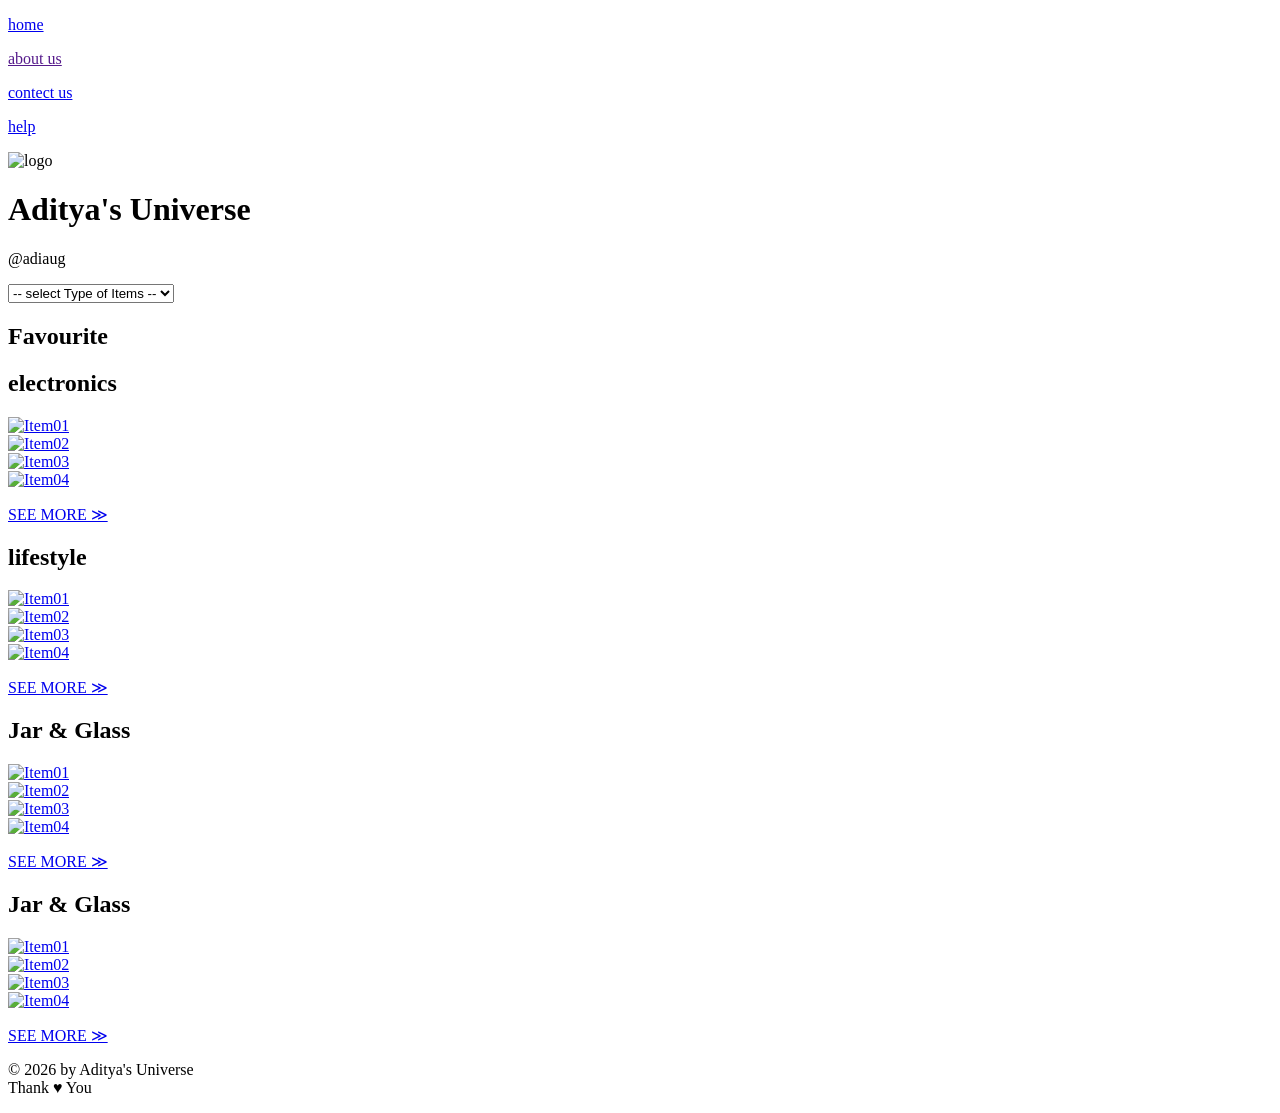
==== index.html @ e8d44f67 "Rename Index.html to index.html" ====
<!DOCTYPE html>
<html lang="en">
<head>
  <meta charset="UTF-8">
  <meta name="viewport" content="width=device-width, initial-scale=1.0">
  <meta http-equiv="X-UA-Compatible" content="ie=edge">
  <link rel="stylesheet" href="css/Style.css">
  <link rel="shortcut icon" href="assets/images/logo/AUlogo.png">
  <link rel="stylesheet" href="https://cdnjs.cloudflare.com/ajax/libs/font-awesome/5.1.0/css/all.css" integrity="sha512-ajhUYg8JAATDFejqbeN7KbF2zyPbbqz04dgOLyGcYEk/MJD3V+HJhJLKvJ2VVlqrr4PwHeGTTWxbI+8teA7snw==" crossorigin="anonymous" referrerpolicy="no-referrer" />
  <title>Aditya's Universe</title>
</head>
<body>
  <!-- navbar
  ----------------------------------- -->
    <div class="navbar">
        <p class="border"><a href="Index.html">home</a></p>
        <p class="border"><a href="">about us</a></p>
        <p class="border"><a href="Contect.html">contect us</a></p>
        <p class="border"><a href="#">help</a></p>
    </div>
  <main>
  <!-- secondPanel
----------------------------------- -->
    <div class="secondPanel">
      <Style>
        .secondPanel{
          background-image: url('/assets/images/bg-image/more-items.jpg');
        }
      </Style>
      <div class="profile-box">
      <div class="logo-frame">
        <img class="logo" src="assets/images/logo/AUlogo.png" alt="logo">
      </div>
      <div class="profile-name">
        <h1 class="name">Aditya's Universe</h1>
      <p class="handle">@adiaug</p>
      </div>
    </div>
<!-- select item-type
----------------------------------- -->
    <div class="item-type-select">
      <select id="myNavigation" onchange="goToPage()">
        <option value="">-- select Type of Items --</option>
        <option value="itemsBacket.html">ItemsBacket</option>
        <option value="https://www.wikipedia.org">Wikipedia (Details)</option>
        <option value="https://www.youtube.com">YouTube (Videos)</option>
    </select>
    </div>
    </div>
    <!-- script
    ----------------------------------- -->
    <script>
        function goToPage() {
            var dropdown = document.getElementById("myNavigation");
            var destination = dropdown.value;

            // Agar value khali nahi hai, to us link par bhej do
            if (destination) {
                window.location.href = destination;
            }
        }
    </script>
    <h2 id="favourite" class="header2">Favourite</h2>
    <!-- Favourite Items
    ----------------------------------- -->
    <div class="favourite-items">
      <!-- card 01
      ----------------------------------- -->
      <div class="card">
        <div class="item-types">
          <h2>electronics</h2>
        </div>
        <div class="image-container">
          <!-- product1
          ----------------------------------- -->
          <div class="image-frame">
            <a href="home-decoration-led-light.html" class="image-link" target="_blank">
              <img src="assets/images/ihave/electronics/home-decoration-led-light/home-decoration-led-light.jpeg" alt="Item01">
            </a>
          </div>
          <!-- product2
          ----------------------------------- -->
          <div class="image-frame">
            <a href="bluetooth-headphone.html" class="image-link" target="_blank">
              <img src="assets/images/ihave/electronics/bluetooth-headphone/bluetooth-headphone.jpeg" alt="Item02">
            </a>
          </div>
          <!-- product3
          ----------------------------------- -->
          <div class="image-frame">
            <a href="M01Details.html" class="image-link" target="_blank">
              <img src="Backet/Electronics/img03.jpg" alt="Item03">
            </a>
          </div>
          <!-- product4
          ----------------------------------- -->
          <div class="image-frame">
            <a href="M01Details.html" class="image-link" target="_blank">
              <img src="Backet/Electronics/img04.jpg" alt="Item04">
            </a>
          </div>
        </div>
        <!-- product5
          ----------------------------------- -->
        <div class="see-more">
          <p><a href="#">SEE MORE ≫</a></p>
        </div>
      </div>
      <!-- card 02
      ----------------------------------- -->
      <div class="card">
        <div class="item-types">
          <h2>lifestyle</h2>
        </div>
        <div class="image-container">
          <div class="image-frame">
      <a href="laptop-bag.html" class="image-link" target="_blank">
        <img src="assets/images/ihave/lifestyle/laptop-bag/laptop-bag.jpeg" alt="Item01">
      </a>
    </div>
          <div class="image-frame">
      <a href="M01Details.html" class="image-link" target="_blank">
        <img src="Backet/Electronics/img02.jpg" alt="Item02">
      </a>
    </div>
          <div class="image-frame">
      <a href="M01Details.html" class="image-link" target="_blank">
        <img src="Backet/Electronics/img03.jpg" alt="Item03">
      </a>
    </div>
          <div class="image-frame">
      <a href="M01Details.html" class="image-link" target="_blank">
        <img src="Backet/Electronics/img04.jpg" alt="Item04">
      </a>
    </div>
        </div>
        <div class="see-more">
          <p><a href="#">SEE MORE ≫</a></p>
        </div>
      </div>
      <!-- card 03
      ----------------------------------- -->
      <div class="card">
        <div class="item-types">
          <h2>Jar & Glass</h2>
        </div>
        <div class="image-container">
          <div class="image-frame">
      <a href="M01Details.html" class="image-link" target="_blank">
        <img src="Backet/Electronics/img01.jpg" alt="Item01">
      </a>
    </div>
          <div class="image-frame">
      <a href="M01Details.html" class="image-link" target="_blank">
        <img src="Backet/Electronics/img02.jpg" alt="Item02">
      </a>
    </div>
          <div class="image-frame">
      <a href="M01Details.html" class="image-link" target="_blank">
        <img src="Backet/Electronics/img03.jpg" alt="Item03">
      </a>
    </div>
          <div class="image-frame">
      <a href="M01Details.html" class="image-link" target="_blank">
        <img src="Backet/Electronics/img04.jpg" alt="Item04">
      </a>
    </div>
        </div>
        <div class="see-more">
          <p><a href="#">SEE MORE ≫</a></p>
        </div>
      </div>
      <!-- card 04
      ----------------------------------- -->
     <div class="card">
        <div class="item-types">
          <h2>Jar & Glass</h2>
        </div>
        <div class="image-container">
          <div class="image-frame">
      <a href="M01Details.html" class="image-link" target="_blank">
        <img src="Backet/Electronics/img01.jpg" alt="Item01">
      </a>
    </div>
          <div class="image-frame">
      <a href="M01Details.html" class="image-link" target="_blank">
        <img src="Backet/Electronics/img02.jpg" alt="Item02">
      </a>
    </div>
          <div class="image-frame">
      <a href="M01Details.html" class="image-link" target="_blank">
        <img src="Backet/Electronics/img03.jpg" alt="Item03">
      </a>
    </div>
          <div class="image-frame">
      <a href="M01Details.html" class="image-link" target="_blank">
        <img src="Backet/Electronics/img04.jpg" alt="Item04">
      </a>
    </div>
        </div>
        <div class="see-more">
          <p><a href="#">SEE MORE ≫</a></p>
        </div>
      </div>
    </div>
  </main>
  <!-- footer
  ----------------------------------- -->
  <footer class="footer">
    <p> &#169; 2026 by Aditya's Universe 
    <br>Thank &#9829 You</p>
  </footer>
</body>
</html>
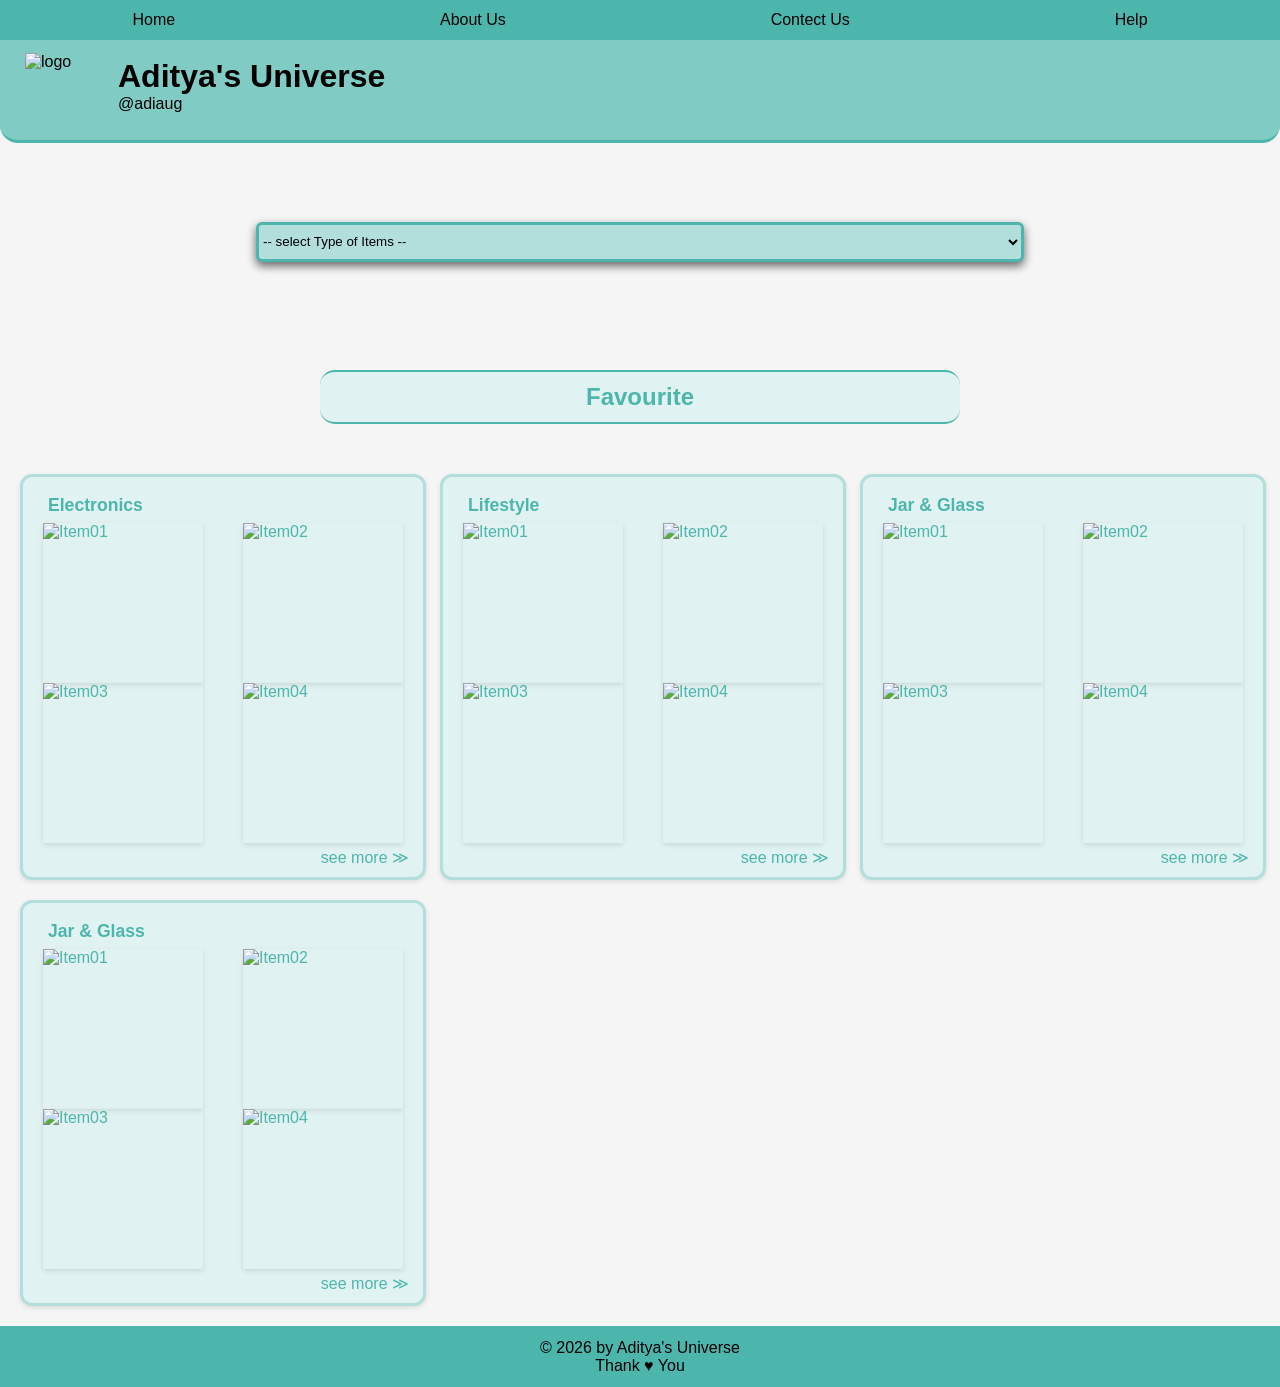
==== commit 28977665: "Update index.html" ====
--- a/index.html
+++ b/index.html
@@ -4,7 +4,7 @@
   <meta charset="UTF-8">
   <meta name="viewport" content="width=device-width, initial-scale=1.0">
   <meta http-equiv="X-UA-Compatible" content="ie=edge">
-  <link rel="stylesheet" href="css/Style.css">
+  <link rel="stylesheet" href="css/style.css">
   <link rel="shortcut icon" href="assets/images/logo/AUlogo.png">
   <link rel="stylesheet" href="https://cdnjs.cloudflare.com/ajax/libs/font-awesome/5.1.0/css/all.css" integrity="sha512-ajhUYg8JAATDFejqbeN7KbF2zyPbbqz04dgOLyGcYEk/MJD3V+HJhJLKvJ2VVlqrr4PwHeGTTWxbI+8teA7snw==" crossorigin="anonymous" referrerpolicy="no-referrer" />
   <title>Aditya's Universe</title>
--- a/css/style.css
+++ b/css/style.css
@@ -0,0 +1,197 @@
+*{
+  padding: 0px;
+  margin: 0px;
+  font-family: Georgia, Sans-Serif;
+}
+body {
+  background-color: #F5F5F5;
+  color: #4DB6AC;
+}
+
+.border:hover {
+  border:1px solid black;
+  border-radius: 5px;
+}
+a {
+  text-decoration: none;
+  color: #4DB6AC;
+}
+/* navbar 
+--------------------------------------- */
+.navbar {
+  display: flex;
+  flex-direction: row;
+  justify-content: space-around;
+  align-items: center;
+  border: border-box;
+  background-color: #4DB6AC;
+  color: black;
+  width: 100%;
+  height: 40px;
+}
+.navbar a{
+  text-transform: capitalize;
+  text-decoration: none;
+  color: black;
+  border: border-box;
+}
+
+/* profile-box
+---------------------------------------*/
+.profile-box{
+  display: flex;
+  border: border-box;
+  height: 100px;
+  width: 100%;
+  color: black;
+  background-color: #80CBC4;
+  border-bottom: 3px solid #4DB6AC;
+  border-bottom-left-radius: 18px;
+  border-bottom-right-radius: 18px;
+}
+.logo-frame{
+  display: flex;
+  justify-content: center;
+  align-items: center;
+  width: 100px;
+  height: 100px;
+}
+.logo{
+  height: 75px;
+  width: 75px;
+  padding: 25px;
+}
+.profile-name {
+  display: flex;
+  flex-direction: column;
+  justify-content: flex-start;
+  padding: 18px;
+  width: 100%;
+  }
+/* item-type-selector-box
+--------------------------------------- */
+.secondPanel {
+  background-size: cover;
+  display: flex;
+  flex-direction: column;
+  justify-content: space-around;
+  height: 300px;
+}
+.item-type-select {
+  display: flex;
+  justify-content: center;
+  align-items: center;
+  width: 100%;
+  height: 100%;
+}
+#myNavigation {
+  border: 3px solid #4DB6AC;
+  border-radius: 6px;
+  height: 2.5rem;
+  width: 60vw;
+  background-color: #B2DFDB;
+  box-shadow: 0 4px 10px rgba(0,0,0,0.6);
+}
+
+.header2 {
+  background-color: #E0F2F1;
+  color: #4DB6AC;
+  border-bottom: 2px solid ;
+  border-top: 2px solid;
+  border-radius: 15px;
+  line-height: 50px;
+  width: 50%;
+  text-align: center;
+  margin: 30px 25% 30px 25%;
+}
+#favourite {
+  
+}
+/*favourite items
+---------------------------------------*/
+
+
+  /* मुख्य कार्ड
+ */.favourite-items {
+  display: grid;
+  grid-template-columns: repeat(auto-fit, minmax(320px, 1fr)); 
+  gap: 20px;
+  padding: 20px;
+}
+
+.card {
+  display: flex;
+  flex-direction: column;
+  background: #E0F2F1;
+  overflow: hidden;
+  border-radius: 12px;
+  box-shadow: 0 2px 5px rgba(0,0,0,0.1);
+  width: 100%;
+  max-width: ;
+  border: 3px solid #B2DFDB;
+}
+
+/* image-container
+--------------------------------------- */
+.image-container {
+  display: flex;
+  flex-wrap: wrap;
+  justify-content: space-around;
+  align-items: center;
+}
+
+  /* इमेज फ्रेम */
+  .image-frame {
+    width: 160px;
+    height: 160px;
+    flex-shrink: 0;
+  }
+
+  /* इमेज पर लिंक की सेटिंग */
+  .image-link {
+    display: block;
+    width: 100%;
+    height: 100%;
+  }
+
+  .image-link img {
+    width: 100%;
+    height: 100%;
+    object-fit: contain; /* रेश्यो सही रखेगा */
+    display: block;
+    box-shadow: 0 2px 5px rgba(0,0,0,0.1);
+  }
+
+  /* जानकारी वाला हिस्सा */
+  
+  .item-types h2 {
+    margin: 18px 20px 7px 25px;
+    font-size: 1.1rem;
+    color: #4DB6AC;
+    text-transform: capitalize;
+  }
+  .see-more {
+    display: flex;
+    justify-content: flex-end;
+    align-items: center;
+    padding: 5px 14px 10px 0;
+    text-transform: lowercase;
+  }
+
+  /* footer
+  --------------------------------------- */
+.footer {
+  background-color: #4DB6AC;
+  color: black;
+  position: static;
+  bottom: 0px;
+  width: 100vw;
+  display: flex;
+  justify-content: center;
+  padding-bottom: 12px;
+}
+.footer p {
+  padding-top: 1%;
+  text-align: center;
+  
+}
